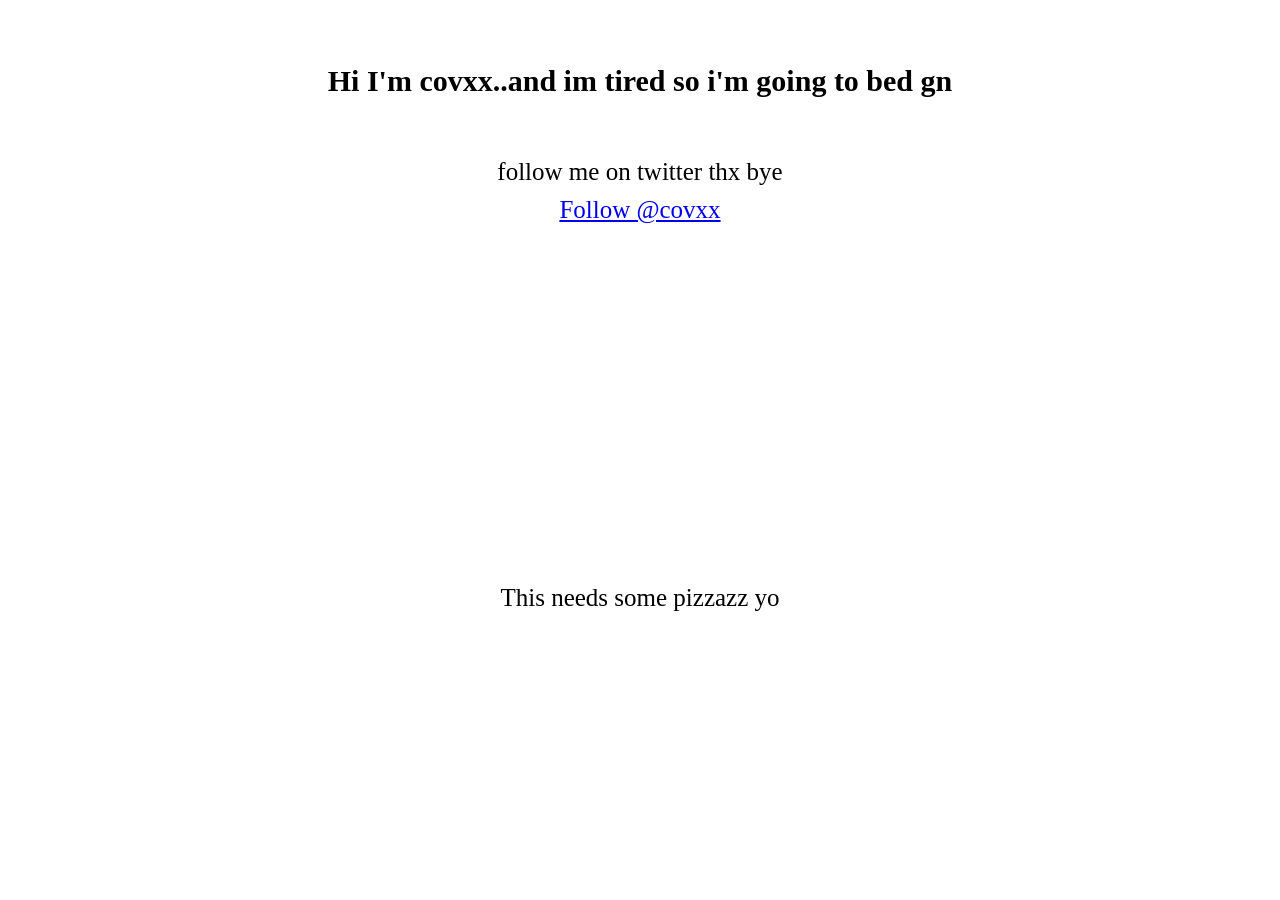
==== index.html @ f6736005 "ok i think im going to bed now idk" ====
<!--Shit I forget HTML, whatever though-->
<!DOCTYPE html>
<HTML>
<head>
  <title>covxx's more nerdy site</title>
  <link rel="stylesheet" type="text/css" href="data/style.css">
</head>
<body>
  <div id="twit">follow me on twitter thx bye</div>
<div id="twitbutton"><!--prob a better way to do this tbh-->  <a href="https://twitter.com/covxx" class="twitter-follow-button" data-show-count="false" data-size="large" data-dnt="true">Follow @covxx</a></div>
<script>!function(d,s,id){var js,fjs=d.getElementsByTagName(s)[0],p=/^http:/.test(d.location)?'http':'https';if(!d.getElementById(id)){js=d.createElement(s);js.id=id;js.src=p+'://platform.twitter.com/widgets.js';fjs.parentNode.insertBefore(js,fjs);}}(document, 'script', 'twitter-wjs');</script>
    <div id="linkz"> </div>
  <div id="headline">Hi I'm covxx..and im tired so i'm going to bed gn</div>
<div id="vidplace"><video width="320" height="240" autoplay loop>
  <source src="data/hahah.mp4" type="video/mp4">
  Your browser does not support this awesome video, sucks for you.</div>
<div id="stylething">This needs some pizzazz yo</div>
</video>
</body>
</html>
---- data/style.css ----
/* # is for ids btw */
body{
  /*REMINDER ONLY THINGS THAT I WANT TO CHANGE FOR THE WHOLE PAGE GO HERE*/
}
#twitbutton{
  text-align: center;
  font-size:25px ;
  text-decoration: none;
  position: relative;
  top: 160px;
}
#twit{
  text-align: center;
  font-size:25px ;
  text-decoration: none;
  position: relative;
  top: 150px;
}
#headline {
font-weight:bold;
text-align: center;
font-size:30px ;
text-decoration: none;
position: relative;
top: 100;
}
#vidplace{
  text-align: center;
  font-size:25px ;
  text-decoration: none;
  position: relative;
  top: 220px;

}
#stylething{
  text-align: center;
  font-size:25px ;
  text-decoration: none;
  position: relative;
  top: 240px;
}
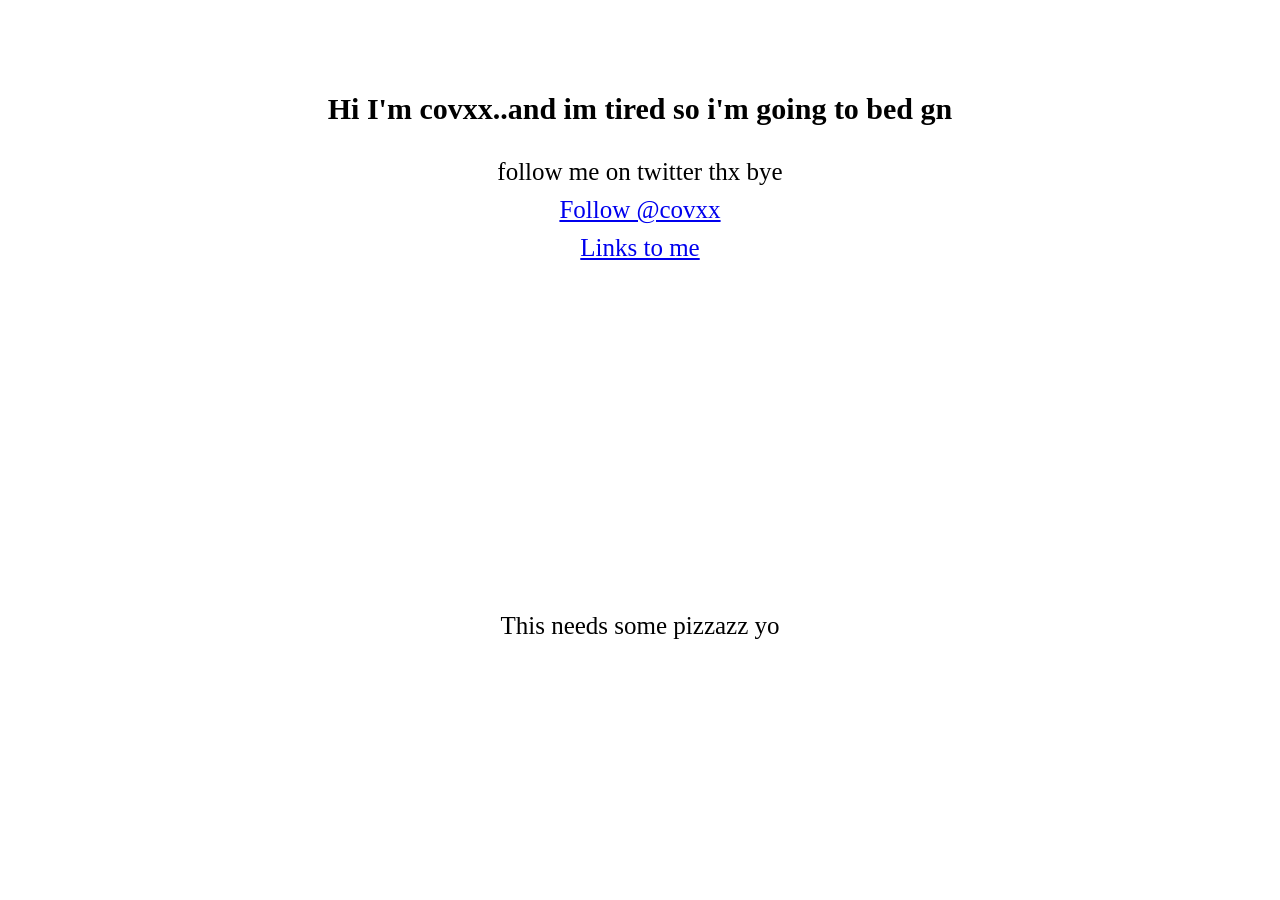
==== commit 6500c68f: "new page, still needs piazza or whatever" ====
--- a/index.html
+++ b/index.html
@@ -9,8 +9,8 @@
   <div id="twit">follow me on twitter thx bye</div>
 <div id="twitbutton"><!--prob a better way to do this tbh-->  <a href="https://twitter.com/covxx" class="twitter-follow-button" data-show-count="false" data-size="large" data-dnt="true">Follow @covxx</a></div>
 <script>!function(d,s,id){var js,fjs=d.getElementsByTagName(s)[0],p=/^http:/.test(d.location)?'http':'https';if(!d.getElementById(id)){js=d.createElement(s);js.id=id;js.src=p+'://platform.twitter.com/widgets.js';fjs.parentNode.insertBefore(js,fjs);}}(document, 'script', 'twitter-wjs');</script>
-    <div id="linkz"> </div>
-  <div id="headline">Hi I'm covxx..and im tired so i'm going to bed gn</div>
+<div id="linkz"><a href="covxx.github.io/link.html">Links to me</a></div>
+<div id="headline">Hi I'm covxx..and im tired so i'm going to bed gn</div>
 <div id="vidplace"><video width="320" height="240" autoplay loop>
   <source src="data/hahah.mp4" type="video/mp4">
   Your browser does not support this awesome video, sucks for you.</div>
--- a/data/style.css
+++ b/data/style.css
@@ -1,6 +1,13 @@
 /* # is for ids btw */
 body{
   /*REMINDER ONLY THINGS THAT I WANT TO CHANGE FOR THE WHOLE PAGE GO HERE*/
+}
+#linkz{
+  text-align: center;
+  font-size:25px ;
+  text-decoration: none;
+  position: relative;
+  top: 170px;
 }
 #twitbutton{
   text-align: center;
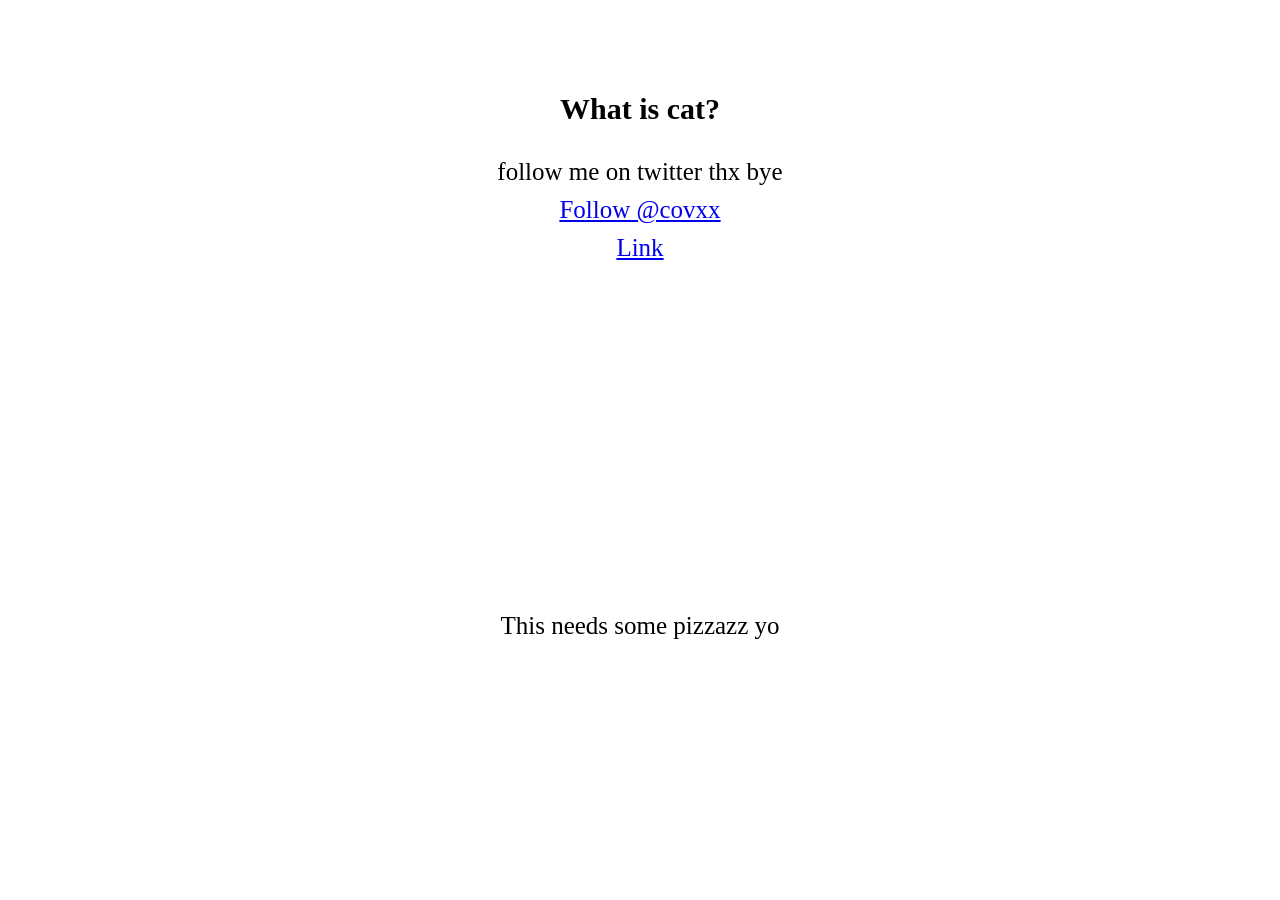
==== commit 7b74b96a: "cat" ====
--- a/index.html
+++ b/index.html
@@ -9,8 +9,8 @@
   <div id="twit">follow me on twitter thx bye</div>
 <div id="twitbutton"><!--prob a better way to do this tbh-->  <a href="https://twitter.com/covxx" class="twitter-follow-button" data-show-count="false" data-size="large" data-dnt="true">Follow @covxx</a></div>
 <script>!function(d,s,id){var js,fjs=d.getElementsByTagName(s)[0],p=/^http:/.test(d.location)?'http':'https';if(!d.getElementById(id)){js=d.createElement(s);js.id=id;js.src=p+'://platform.twitter.com/widgets.js';fjs.parentNode.insertBefore(js,fjs);}}(document, 'script', 'twitter-wjs');</script>
-<div id="linkz"><a href="covxx.github.io/link.html">Links to me</a></div>
-<div id="headline">Hi I'm covxx..and im tired so i'm going to bed gn</div>
+<div id="linkz"><a href="covxx.github.io/link.html">Link</a></div>
+<div id="headline">What is cat?</div>
 <div id="vidplace"><video width="320" height="240" autoplay loop>
   <source src="data/hahah.mp4" type="video/mp4">
   Your browser does not support this awesome video, sucks for you.</div>
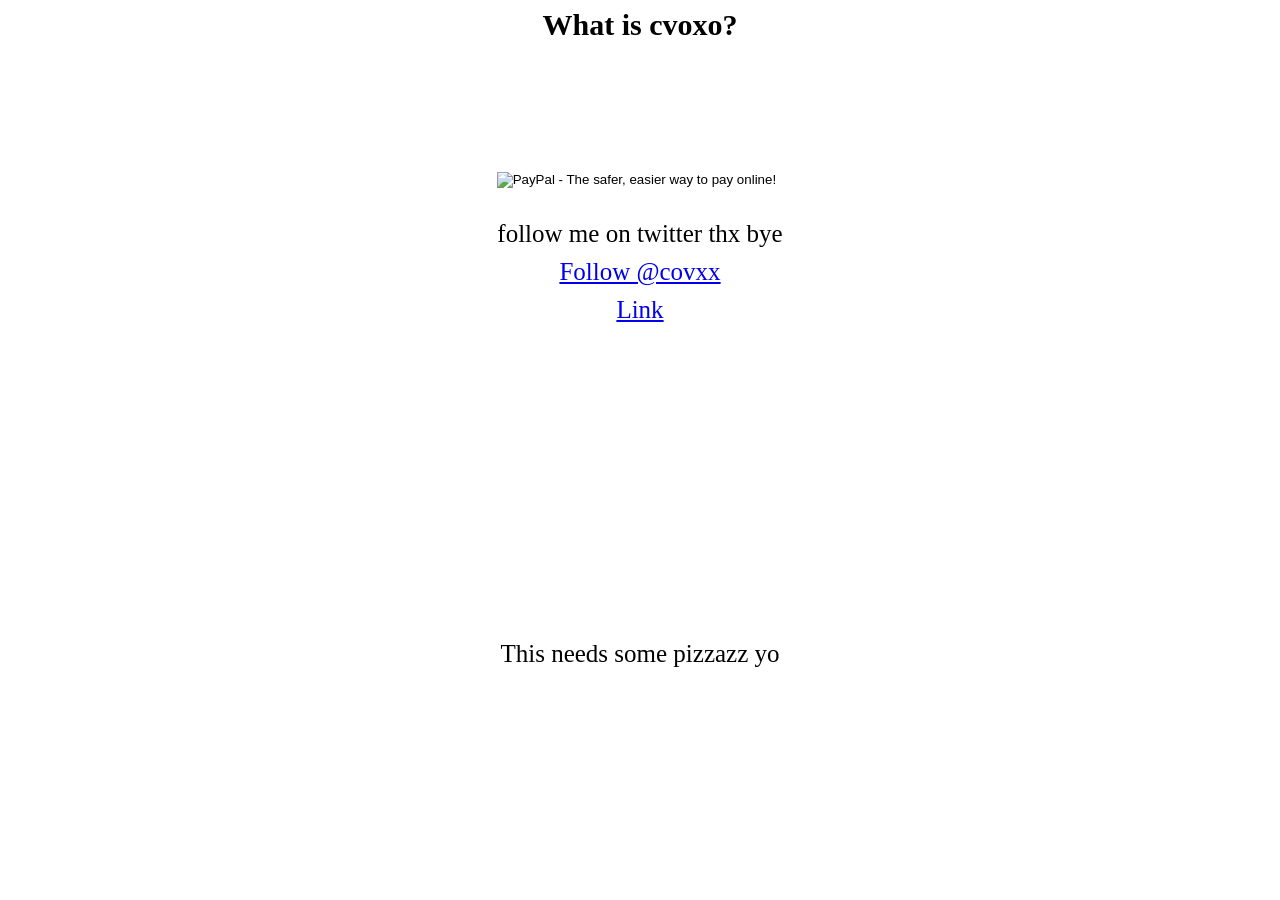
==== commit f0edf031: "its been some time" ====
--- a/index.html
+++ b/index.html
@@ -6,11 +6,19 @@
   <link rel="stylesheet" type="text/css" href="data/style.css">
 </head>
 <body>
+<div id="headline">What is cvoxo?</div>
+<div id="netflixpls">
+<form action="https://www.paypal.com/cgi-bin/webscr" method="post" target="_top">
+<input type="hidden" name="cmd" value="_s-xclick">
+<input type="hidden" name="hosted_button_id" value="Y7JTE5CLWGHJS">
+<input type="image" src="https://www.paypalobjects.com/en_US/i/btn/btn_donate_LG.gif" border="0" name="submit" alt="PayPal - The safer, easier way to pay online!">
+<img alt="" border="0" src="https://www.paypalobjects.com/en_US/i/scr/pixel.gif" width="1" height="1">
+</form></div>
+
   <div id="twit">follow me on twitter thx bye</div>
 <div id="twitbutton"><!--prob a better way to do this tbh-->  <a href="https://twitter.com/covxx" class="twitter-follow-button" data-show-count="false" data-size="large" data-dnt="true">Follow @covxx</a></div>
 <script>!function(d,s,id){var js,fjs=d.getElementsByTagName(s)[0],p=/^http:/.test(d.location)?'http':'https';if(!d.getElementById(id)){js=d.createElement(s);js.id=id;js.src=p+'://platform.twitter.com/widgets.js';fjs.parentNode.insertBefore(js,fjs);}}(document, 'script', 'twitter-wjs');</script>
 <div id="linkz"><a href="covxx.github.io/link.html">Link</a></div>
-<div id="headline">What is cat?</div>
 <div id="vidplace"><video width="320" height="240" autoplay loop>
   <source src="data/hahah.mp4" type="video/mp4">
   Your browser does not support this awesome video, sucks for you.</div>
--- a/data/style.css
+++ b/data/style.css
@@ -1,6 +1,13 @@
 /* # is for ids btw */
 body{
   /*REMINDER ONLY THINGS THAT I WANT TO CHANGE FOR THE WHOLE PAGE GO HERE*/
+}
+#netflixpls{
+  text-align: center;
+  font-size:25px ;
+  text-decoration: none;
+  position: relative;
+  top: 120px;
 }
 #linkz{
   text-align: center;
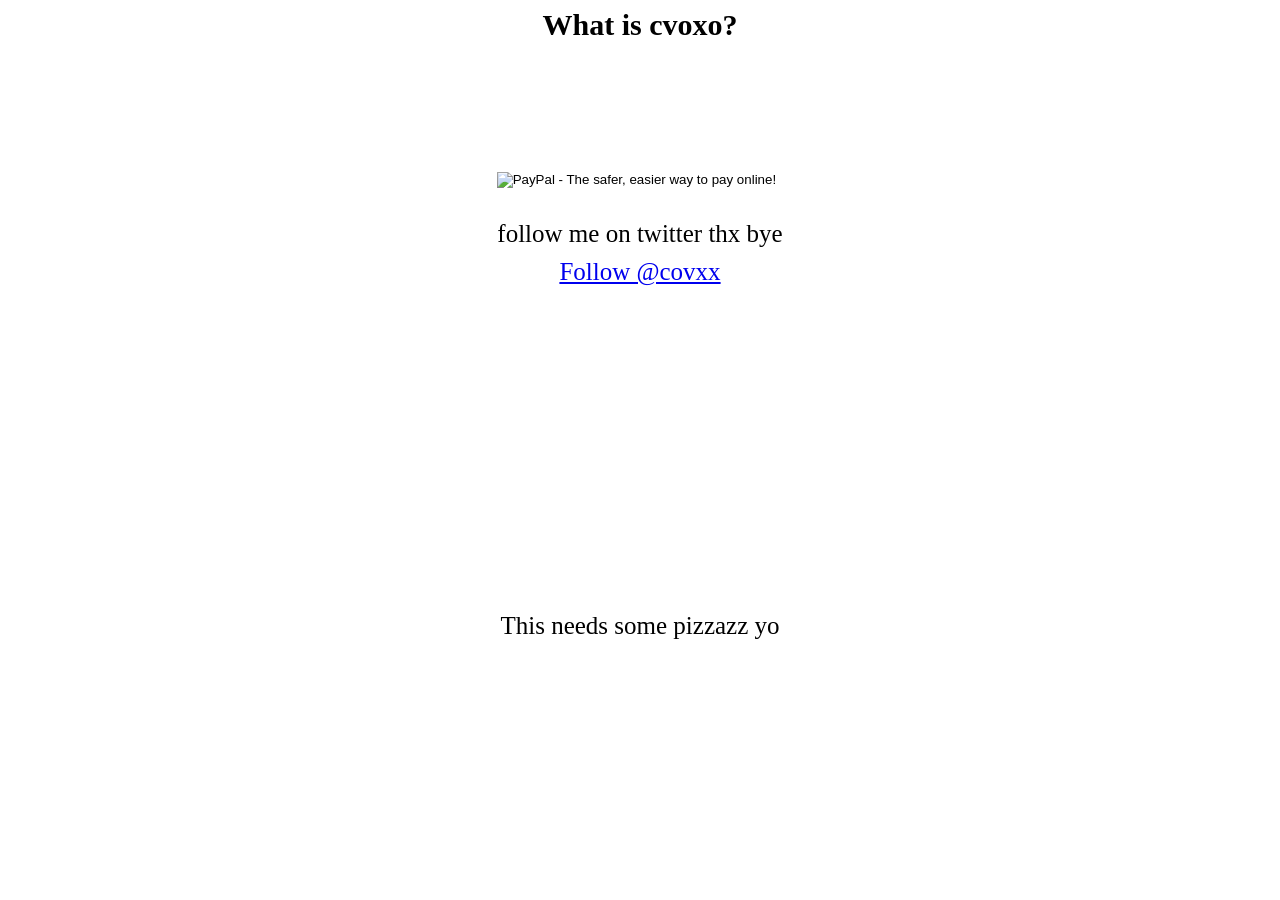
==== commit 448e6a3b: "That hasn't been touched yet" ====
--- a/index.html
+++ b/index.html
@@ -18,7 +18,7 @@
   <div id="twit">follow me on twitter thx bye</div>
 <div id="twitbutton"><!--prob a better way to do this tbh-->  <a href="https://twitter.com/covxx" class="twitter-follow-button" data-show-count="false" data-size="large" data-dnt="true">Follow @covxx</a></div>
 <script>!function(d,s,id){var js,fjs=d.getElementsByTagName(s)[0],p=/^http:/.test(d.location)?'http':'https';if(!d.getElementById(id)){js=d.createElement(s);js.id=id;js.src=p+'://platform.twitter.com/widgets.js';fjs.parentNode.insertBefore(js,fjs);}}(document, 'script', 'twitter-wjs');</script>
-<div id="linkz"><a href="covxx.github.io/link.html">Link</a></div>
+<!--<div id="linkz"><a href="covxx.github.io/link.html">Link</a></div>-->
 <div id="vidplace"><video width="320" height="240" autoplay loop>
   <source src="data/hahah.mp4" type="video/mp4">
   Your browser does not support this awesome video, sucks for you.</div>
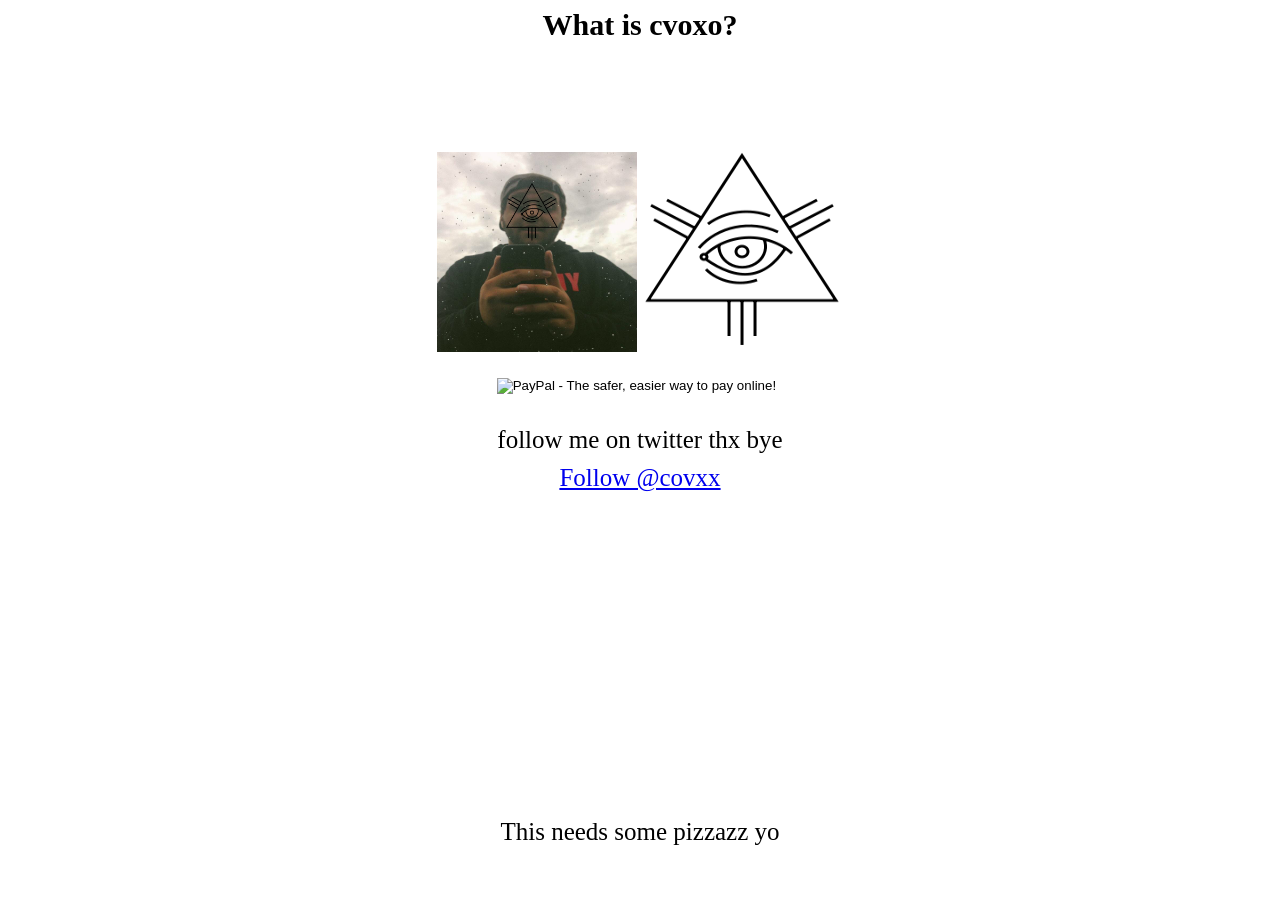
==== commit 8ca5acb7: "My biggest update yet! Added sum pics and a donate link just in case :)" ====
--- a/index.html
+++ b/index.html
@@ -7,13 +7,16 @@
 </head>
 <body>
 <div id="headline">What is cvoxo?</div>
+<div id="aviyo"> <img src="data/avi.png" height="200" width="200">
+<img src="data/eye.png" height="200" width="200"> </div> <!--This is needed-->
 <div id="netflixpls">
+  <!--HEY YOU LISTEN, if you want you can throw me a couple dollars or cents my way, thanks!-->
 <form action="https://www.paypal.com/cgi-bin/webscr" method="post" target="_top">
 <input type="hidden" name="cmd" value="_s-xclick">
 <input type="hidden" name="hosted_button_id" value="Y7JTE5CLWGHJS">
 <input type="image" src="https://www.paypalobjects.com/en_US/i/btn/btn_donate_LG.gif" border="0" name="submit" alt="PayPal - The safer, easier way to pay online!">
 <img alt="" border="0" src="https://www.paypalobjects.com/en_US/i/scr/pixel.gif" width="1" height="1">
-</form></div>
+</form> </div>
 
   <div id="twit">follow me on twitter thx bye</div>
 <div id="twitbutton"><!--prob a better way to do this tbh-->  <a href="https://twitter.com/covxx" class="twitter-follow-button" data-show-count="false" data-size="large" data-dnt="true">Follow @covxx</a></div>
@@ -22,7 +25,7 @@
 <div id="vidplace"><video width="320" height="240" autoplay loop>
   <source src="data/hahah.mp4" type="video/mp4">
   Your browser does not support this awesome video, sucks for you.</div>
-<div id="stylething">This needs some pizzazz yo</div>
+<div id="stylething"> This needs some pizzazz yo </div>
 </video>
 </body>
 </html>
--- a/data/style.css
+++ b/data/style.css
@@ -1,6 +1,13 @@
 /* # is for ids btw */
 body{
   /*REMINDER ONLY THINGS THAT I WANT TO CHANGE FOR THE WHOLE PAGE GO HERE*/
+}
+#aviyo{ /*yes*/
+  text-align: center;
+  font-size:25px ;
+  text-decoration: none;
+  position: relative;
+  top: 110px;
 }
 #netflixpls{
   text-align: center;
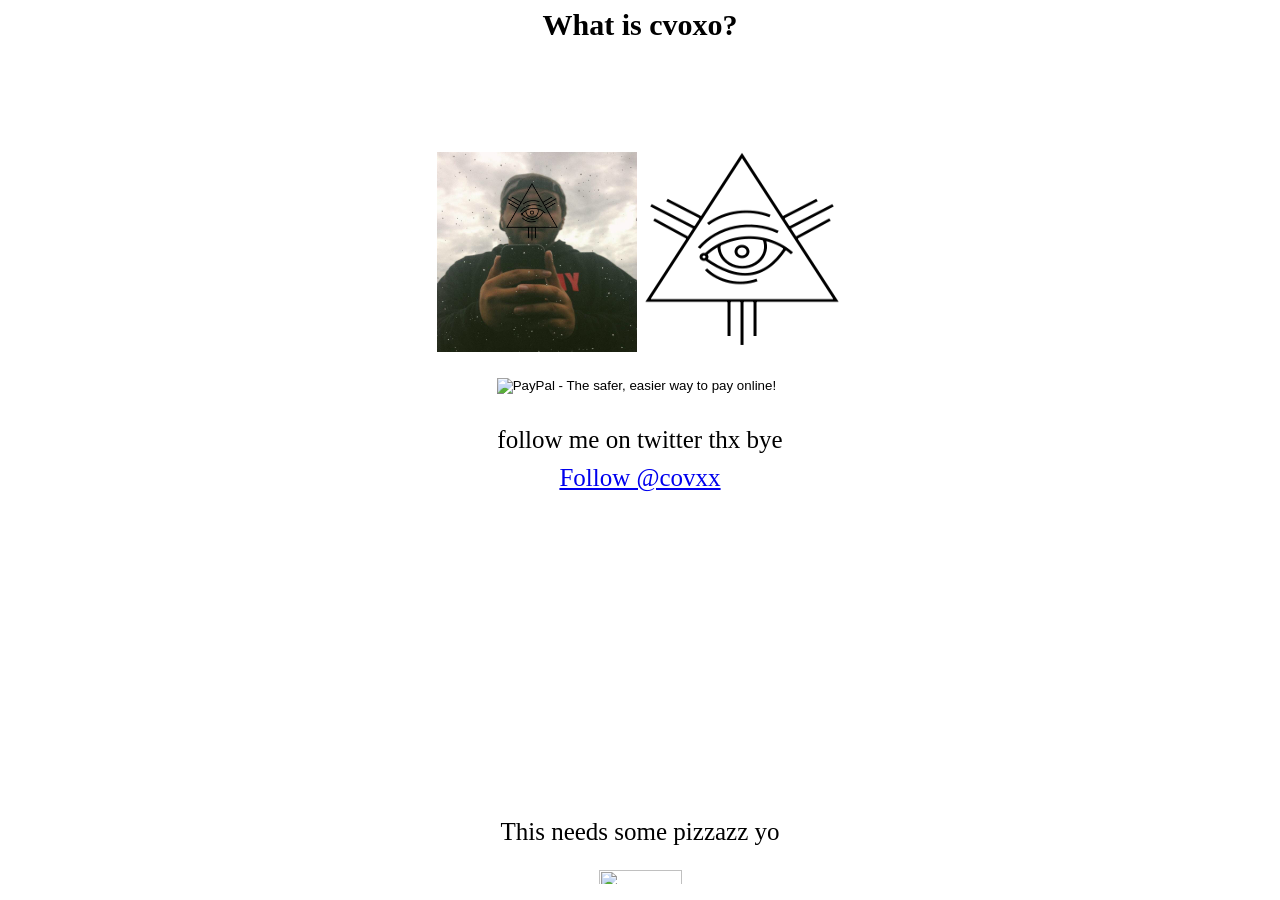
==== commit 43b2e2a7: "web counter yay" ====
--- a/index.html
+++ b/index.html
@@ -4,6 +4,7 @@
 <head>
   <title>covxx's more nerdy site</title>
   <link rel="stylesheet" type="text/css" href="data/style.css">
+  <link rel="shortcut icon" type="image/x-icon" href="/favicon.ico"/>
 </head>
 <body>
 <div id="headline">What is cvoxo?</div>
@@ -26,6 +27,9 @@
   <source src="data/hahah.mp4" type="video/mp4">
   Your browser does not support this awesome video, sucks for you.</div>
 <div id="stylething"> This needs some pizzazz yo </div>
+<!-- Start of SimpleHitCounter Code -->
+<div id="counter"><a href="http://www.simplehitcounter.com" target="_blank"><img src="http://simplehitcounter.com/hit.php?uid=1764016&f=0&b=16777215" border="0" height="18" width="83"></a><br></div> </div>
+<!-- End of SimpleHitCounter Code -->
 </video>
 </body>
 </html>
--- a/data/style.css
+++ b/data/style.css
@@ -60,3 +60,10 @@
   position: relative;
   top: 240px;
 }
+#counter{
+  text-align: center;
+  font-size:25px ;
+  text-decoration: none;
+  position: relative;
+  top: 260px;
+}
